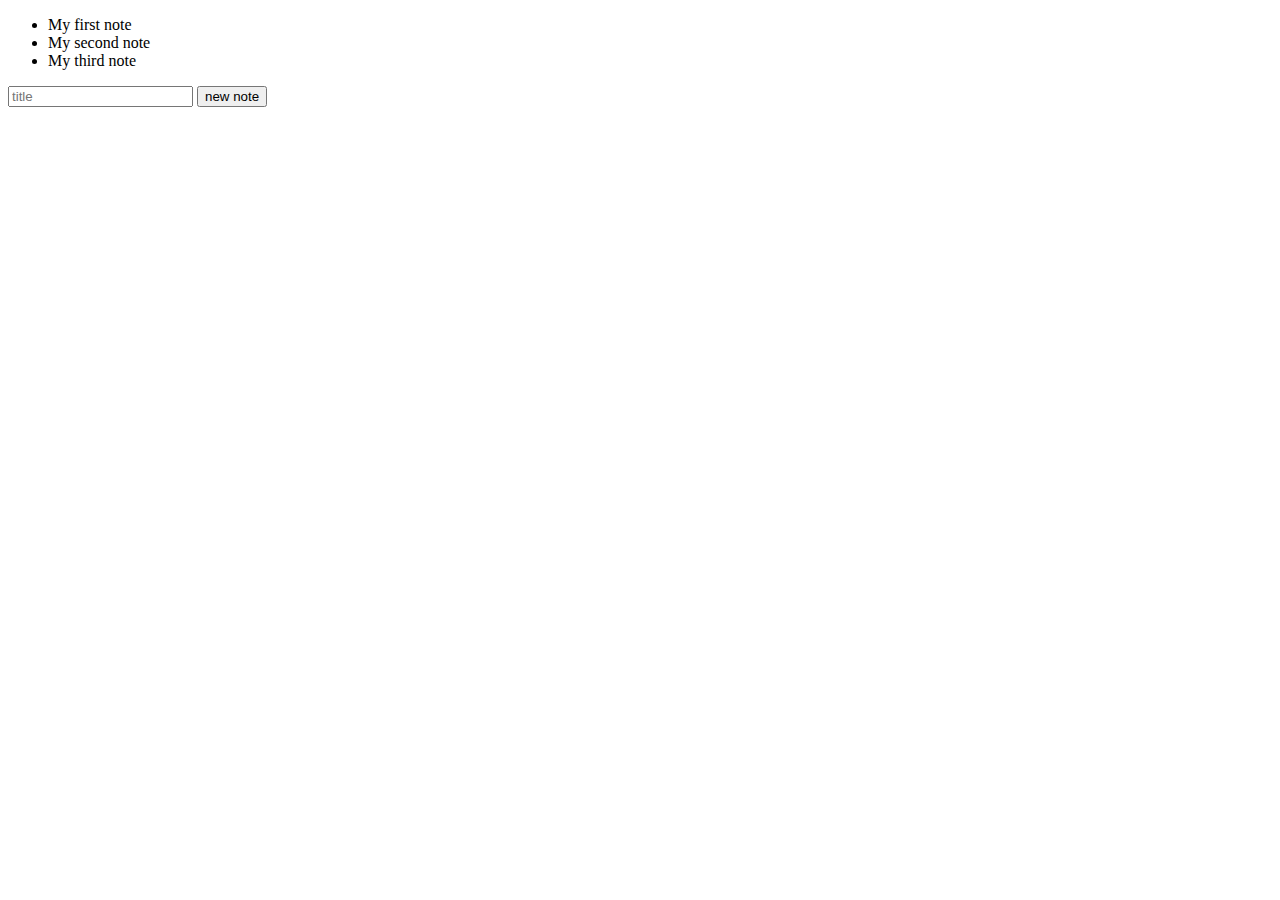
==== 03-2-notes/index.html @ a16b9a5b "Add html file and link with app.js" ====
<!DOCTYPE html>
<html lang="en">
    <head>
        <meta charset="UTF-8">
        <meta http-equiv="X-UA-Compatible" content="IE=edge">
        <meta name="viewport" content="width=device-width, initial-scale=1.0">
        <title>Notes</title>
    </head>
    <body>
        <div id="note-list"></div>
        <input type="text" id="input" placeholder="title">
        <button type="button" class="btn btn-success">new note</button>


        <script type="text/javascript" src="app.js"></script>
    </body>
</html>
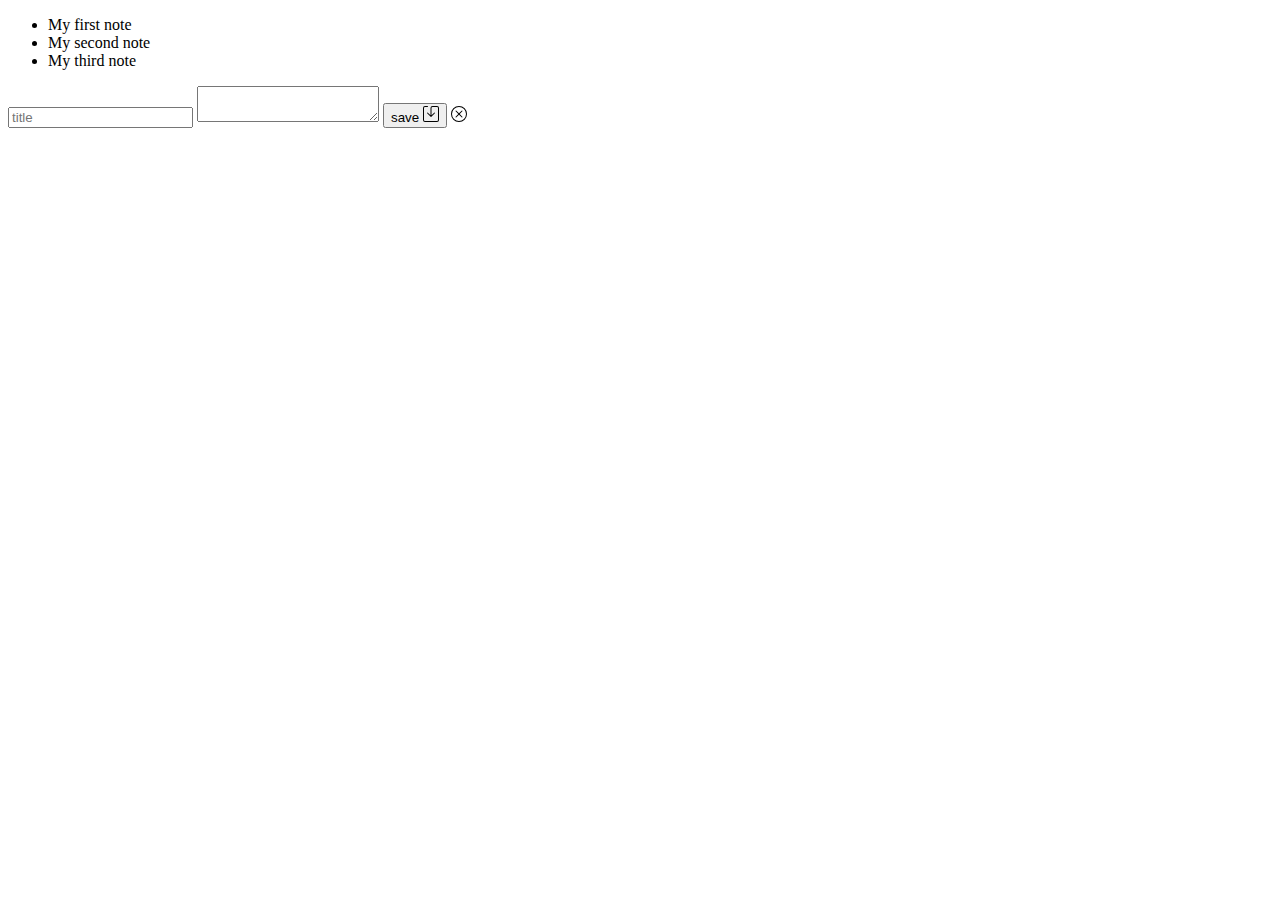
==== commit ca096a47: "add div with id note-list and have input and textarea with button" ====
--- a/03-2-notes/index.html
+++ b/03-2-notes/index.html
@@ -4,14 +4,105 @@
         <meta charset="UTF-8">
         <meta http-equiv="X-UA-Compatible" content="IE=edge">
         <meta name="viewport" content="width=device-width, initial-scale=1.0">
+        <link rel="stylesheet" href="style.css">
         <title>Notes</title>
+        <link
+            href="https://cdn.jsdelivr.net/npm/bootstrap@5.0.1/dist/css/bootstrap.min.css"
+            rel="stylesheet"
+            integrity="sha384-+0n0xVW2eSR5OomGNYDnhzAbDsOXxcvSN1TPprVMTNDbiYZCxYbOOl7+AMvyTG2x"
+            crossorigin="anonymous">
+        <link rel="stylesheet"
+            href="https://cdn.jsdelivr.net/npm/bootstrap-icons@1.5.0/font/bootstrap-icons.css">
     </head>
     <body>
         <div id="note-list"></div>
-        <input type="text" id="input" placeholder="title">
-        <button type="button" class="btn btn-success">new note</button>
+        <!--<input type="text" id="input" placeholder="title">
+        <button type="button" class="btn btn-success">new note<svg id="add-icon"
+                xmlns="http://www.w3.org/2000/svg"
+                width="20"
+                height="20" fill="currentColor" class="bi
+                bi-plus-circle" viewBox="0 0 16 16">
+                <path d="M8 15A7 7 0 1 1 8 1a7 7 0 0 1 0
+                    14zm0
+                    1A8 8
+                    0 1
+                    0 8 0a8 8 0 0 0 0 16z" />
+                    <path d="M8 4a.5.5 0 0 1 .5.5v3h3a.5.5 0
+                        0 1
+                        0
+                        1h-3v3a.5.5 0 0 1-1 0v-3h-3a.5.5 0 0
+                        1
+                        0-1h3v-3A.5.5 0 0 1 8 4z" />
+                    </svg></button>-->
+        <!---<div id="single-note">
+            <input type="text" placeholder="title">
+            <textarea name="" id="" cols="30" rows="10"></textarea>
+        </div>-->
+        <div id="single-note" class="newNote">
+            <input type="text" id="input-title" onclick="showSingleNote()"
+                placeholder="title">
+            <textarea name="post" id="note-text"
+                placeholder="writetext"
+                maxlength="5000">
+            </textarea>
+            <button type="button" class="btn
+                btn-success">save
+                <svg id="add-icon"
+                    xmlns="http://www.w3.org/2000/svg"
+                    width="16" height="16"
+                    fill="currentColor" class="bi
+                    bi-save"
+                    viewBox="0 0 16 16">
+                    <path d="M2 1a1 1 0 0 0-1 1v12a1 1 0
+                        0 0
+                        1 1h12a1 1 0 0 0 1-1V2a1 1 0 0
+                        0-1-1H9.5a1 1 0 0 0-1
+                        1v7.293l2.646-2.647a.5.5 0 0 1
+                        .708.708l-3.5 3.5a.5.5 0 0
+                        1-.708
+                        0l-3.5-3.5a.5.5 0 1 1
+                        .708-.708L7.5
+                        9.293V2a2 2 0 0 1 2-2H14a2 2 0 0
+                        1 2
+                        2v12a2 2 0 0 1-2 2H2a2 2 0 0
+                        1-2-2V2a2 2 0 0 1 2-2h2.5a.5.5 0
+                        0 1
+                        0 1H2z" />
+                    </svg>
+                </button>
+                <svg id="x-icon"
+                    xmlns="http://www.w3.org/2000/svg"
+                    width="16"
+                    height="16" fill="currentColor"
+                    class="bi
+                    bi-x-circle" viewBox="0 0 16 16">
+                    <path d="M8 15A7 7 0 1 1 8 1a7 7 0 0
+                        1 0
+                        14zm0
+                        1A8 8 0 1 0 8 0a8 8 0 0 0 0 16z"
+                        />
+                        <path d="M4.646 4.646a.5.5 0 0 1
+                            .708
+                            0L8
+                            7.293l2.646-2.647a.5.5 0 0 1
+                            .708.708L8.707 8l2.647
+                            2.646a.5.5 0
+                            0
+                            1-.708.708L8 8.707l-2.646
+                            2.647a.5.5
+                            0 0
+                            1-.708-.708L7.293 8 4.646
+                            5.354a.5.5
+                            0 0
+                            1 0-.708z" />
+                        </svg>
+
+                    </div>
 
 
-        <script type="text/javascript" src="app.js"></script>
-    </body>
-</html>+                </main>
+
+
+                <script type="text/javascript" src="app.js"></script>
+            </body>
+        </html>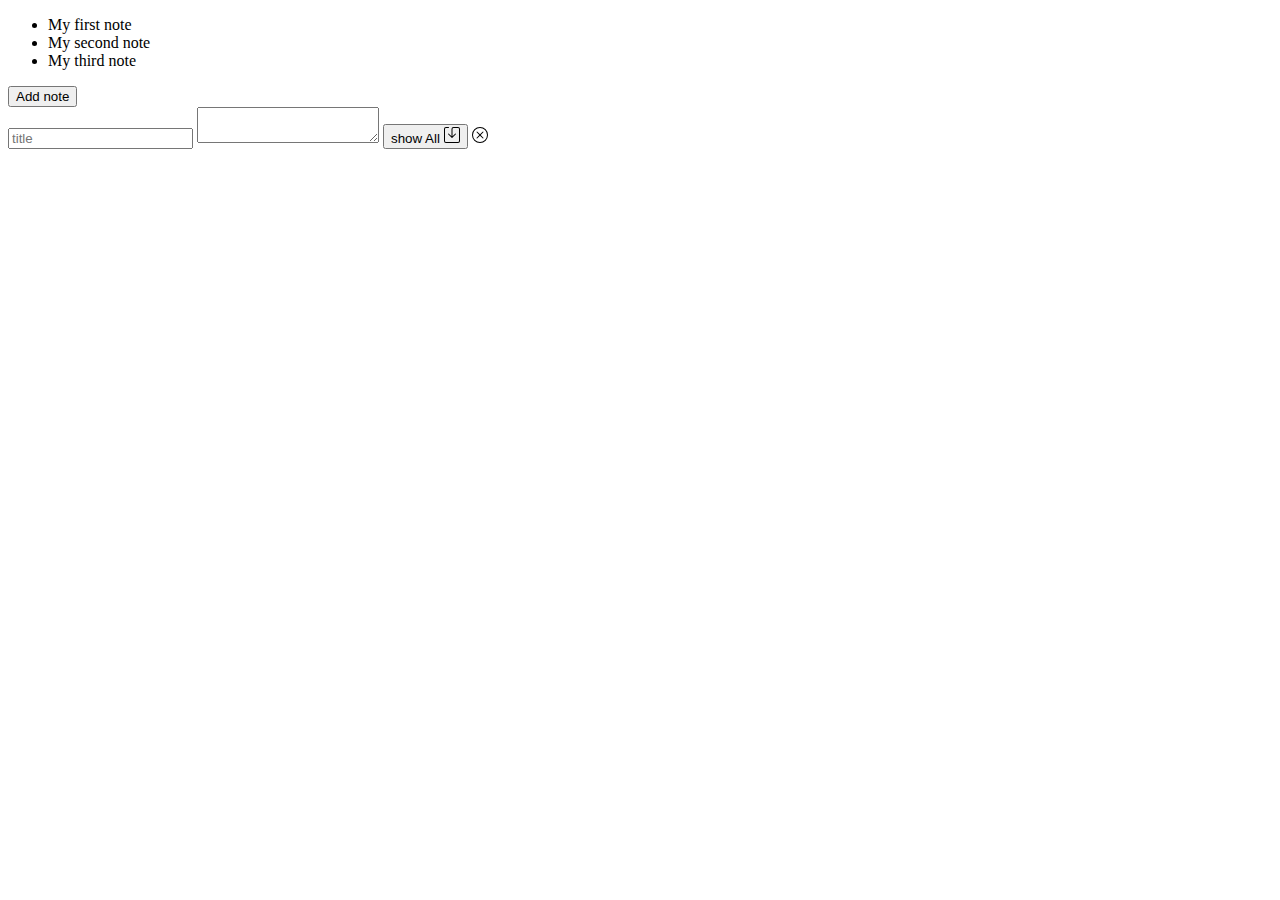
==== commit d14088ab: "Add class name Add button Display block to single note Add show all button and display showNoteList" ====
--- a/03-2-notes/index.html
+++ b/03-2-notes/index.html
@@ -15,7 +15,8 @@
             href="https://cdn.jsdelivr.net/npm/bootstrap-icons@1.5.0/font/bootstrap-icons.css">
     </head>
     <body>
-        <div id="note-list"></div>
+        <div id="note-list">
+        </div>
         <!--<input type="text" id="input" placeholder="title">
         <button type="button" class="btn btn-success">new note<svg id="add-icon"
                 xmlns="http://www.w3.org/2000/svg"
@@ -38,16 +39,16 @@
             <input type="text" placeholder="title">
             <textarea name="" id="" cols="30" rows="10"></textarea>
         </div>-->
-        <div id="single-note" class="newNote">
+        <div id="singleNote" class="newNote" style="display: none;">
             <input type="text" id="input-title" onclick="showSingleNote()"
                 placeholder="title">
-            <textarea name="post" id="note-text"
+            <textarea name="post" id="note-text" onclick="showSingleNote()"
                 placeholder="writetext"
                 maxlength="5000">
             </textarea>
-            <button type="button" class="btn
-                btn-success">save
-                <svg id="add-icon"
+            <button type="button" id="add-icon" class="btn
+                btn-success">show All
+                <svg
                     xmlns="http://www.w3.org/2000/svg"
                     width="16" height="16"
                     fill="currentColor" class="bi
--- a/03-2-notes/style.css
+++ b/03-2-notes/style.css
@@ -0,0 +1,3 @@
+#singleNote {
+    display: nne;
+}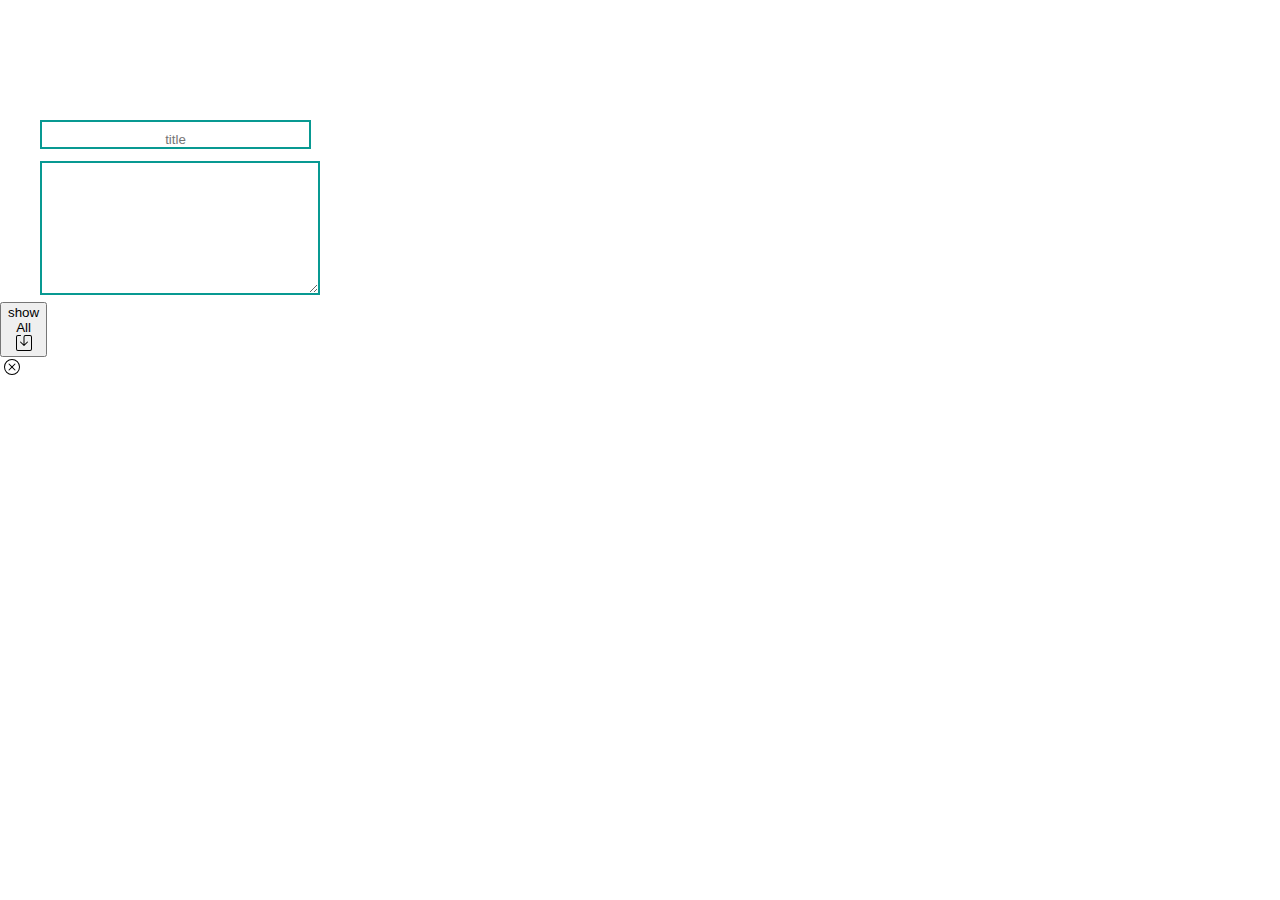
==== commit d89f2192: "Add delete button Modify add note button" ====
--- a/03-2-notes/index.html
+++ b/03-2-notes/index.html
@@ -11,6 +11,7 @@
             rel="stylesheet"
             integrity="sha384-+0n0xVW2eSR5OomGNYDnhzAbDsOXxcvSN1TPprVMTNDbiYZCxYbOOl7+AMvyTG2x"
             crossorigin="anonymous">
+
         <link rel="stylesheet"
             href="https://cdn.jsdelivr.net/npm/bootstrap-icons@1.5.0/font/bootstrap-icons.css">
     </head>
@@ -40,70 +41,72 @@
             <textarea name="" id="" cols="30" rows="10"></textarea>
         </div>-->
         <div id="singleNote" class="newNote" style="display: none;">
-            <input type="text" id="input-title" onclick="showSingleNote()"
-                placeholder="title">
-            <textarea name="post" id="note-text" onclick="showSingleNote()"
-                placeholder="writetext"
-                maxlength="5000">
-            </textarea>
-            <button type="button" id="add-icon" class="btn
-                btn-success">show All
-                <svg
-                    xmlns="http://www.w3.org/2000/svg"
-                    width="16" height="16"
-                    fill="currentColor" class="bi
-                    bi-save"
-                    viewBox="0 0 16 16">
-                    <path d="M2 1a1 1 0 0 0-1 1v12a1 1 0
-                        0 0
-                        1 1h12a1 1 0 0 0 1-1V2a1 1 0 0
-                        0-1-1H9.5a1 1 0 0 0-1
-                        1v7.293l2.646-2.647a.5.5 0 0 1
-                        .708.708l-3.5 3.5a.5.5 0 0
-                        1-.708
-                        0l-3.5-3.5a.5.5 0 1 1
-                        .708-.708L7.5
-                        9.293V2a2 2 0 0 1 2-2H14a2 2 0 0
-                        1 2
-                        2v12a2 2 0 0 1-2 2H2a2 2 0 0
-                        1-2-2V2a2 2 0 0 1 2-2h2.5a.5.5 0
-                        0 1
-                        0 1H2z" />
-                    </svg>
-                </button>
-                <svg id="x-icon"
-                    xmlns="http://www.w3.org/2000/svg"
-                    width="16"
-                    height="16" fill="currentColor"
-                    class="bi
-                    bi-x-circle" viewBox="0 0 16 16">
-                    <path d="M8 15A7 7 0 1 1 8 1a7 7 0 0
-                        1 0
-                        14zm0
-                        1A8 8 0 1 0 8 0a8 8 0 0 0 0 16z"
-                        />
-                        <path d="M4.646 4.646a.5.5 0 0 1
-                            .708
-                            0L8
-                            7.293l2.646-2.647a.5.5 0 0 1
-                            .708.708L8.707 8l2.647
-                            2.646a.5.5 0
-                            0
-                            1-.708.708L8 8.707l-2.646
-                            2.647a.5.5
+            <div><input type="text" id="input-title" onclick="showSingleNote()"
+                    placeholder="title">
+                <!--<button type="button" id="save" class="btn
+                    btn-success">save</button></div>-->
+                <textarea name="post" id="note-text" onclick="showSingleNote()"
+                    placeholder="writetext"
+                    maxlength="5000">
+                </textarea>
+                <button type="button" id="add-icon" class="btn
+                    btn-success">show All
+                    <svg
+                        xmlns="http://www.w3.org/2000/svg"
+                        width="16" height="16"
+                        fill="currentColor" class="bi
+                        bi-save"
+                        viewBox="0 0 16 16">
+                        <path d="M2 1a1 1 0 0 0-1 1v12a1 1 0
                             0 0
-                            1-.708-.708L7.293 8 4.646
-                            5.354a.5.5
-                            0 0
-                            1 0-.708z" />
+                            1 1h12a1 1 0 0 0 1-1V2a1 1 0 0
+                            0-1-1H9.5a1 1 0 0 0-1
+                            1v7.293l2.646-2.647a.5.5 0 0 1
+                            .708.708l-3.5 3.5a.5.5 0 0
+                            1-.708
+                            0l-3.5-3.5a.5.5 0 1 1
+                            .708-.708L7.5
+                            9.293V2a2 2 0 0 1 2-2H14a2 2 0 0
+                            1 2
+                            2v12a2 2 0 0 1-2 2H2a2 2 0 0
+                            1-2-2V2a2 2 0 0 1 2-2h2.5a.5.5 0
+                            0 1
+                            0 1H2z" />
                         </svg>
+                    </button>
+                    <svg id="x-icon"
+                        xmlns="http://www.w3.org/2000/svg"
+                        width="16"
+                        height="16" fill="currentColor"
+                        class="bi
+                        bi-x-circle" viewBox="0 0 16 16">
+                        <path d="M8 15A7 7 0 1 1 8 1a7 7 0 0
+                            1 0
+                            14zm0
+                            1A8 8 0 1 0 8 0a8 8 0 0 0 0 16z"
+                            />
+                            <path d="M4.646 4.646a.5.5 0 0 1
+                                .708
+                                0L8
+                                7.293l2.646-2.647a.5.5 0 0 1
+                                .708.708L8.707 8l2.647
+                                2.646a.5.5 0
+                                0
+                                1-.708.708L8 8.707l-2.646
+                                2.647a.5.5
+                                0 0
+                                1-.708-.708L7.293 8 4.646
+                                5.354a.5.5
+                                0 0
+                                1 0-.708z" />
+                            </svg>
 
-                    </div>
+                        </div>
 
 
-                </main>
+                    </main>
 
 
-                <script type="text/javascript" src="app.js"></script>
-            </body>
-        </html>+                    <script type="text/javascript" src="app.js"></script>
+                </body>
+            </html>--- a/03-2-notes/style.css
+++ b/03-2-notes/style.css
@@ -1,3 +1,48 @@
-#singleNote {
-    display: nne;
-}+* {
+    box-sizing: border-box;
+ }
+  body {
+    margin: 0;
+    padding: 0;
+    font-size: 16px;
+  }
+  #note-list{
+      padding: 20px;
+      margin: 20px 10px;
+  }
+  
+  #singleNote {
+      width: 24px;
+      height: 24px;
+      line-height: 24px;
+      text-align: center;
+  }
+  #input-title {
+    padding: 10px 45px 0;
+    border: 2px solid rgb(8, 153, 146);
+    margin-top: 40px;
+    margin-left: 40px;
+    text-align: center;
+}
+#note-text {
+    padding: 50px;
+    margin-top: 10px;
+    margin-left: 40px;
+    border: 2px solid rgb(8, 153, 146);
+
+}
+#save{
+    margin-left: 50px;
+
+}
+ul {
+    list-style-type: none;
+    padding: 0px;
+}
+.delete {
+    float: right;
+    background:rgb(33, 163, 157);
+    padding: 6px;
+    border-radius: 4px;
+}
+
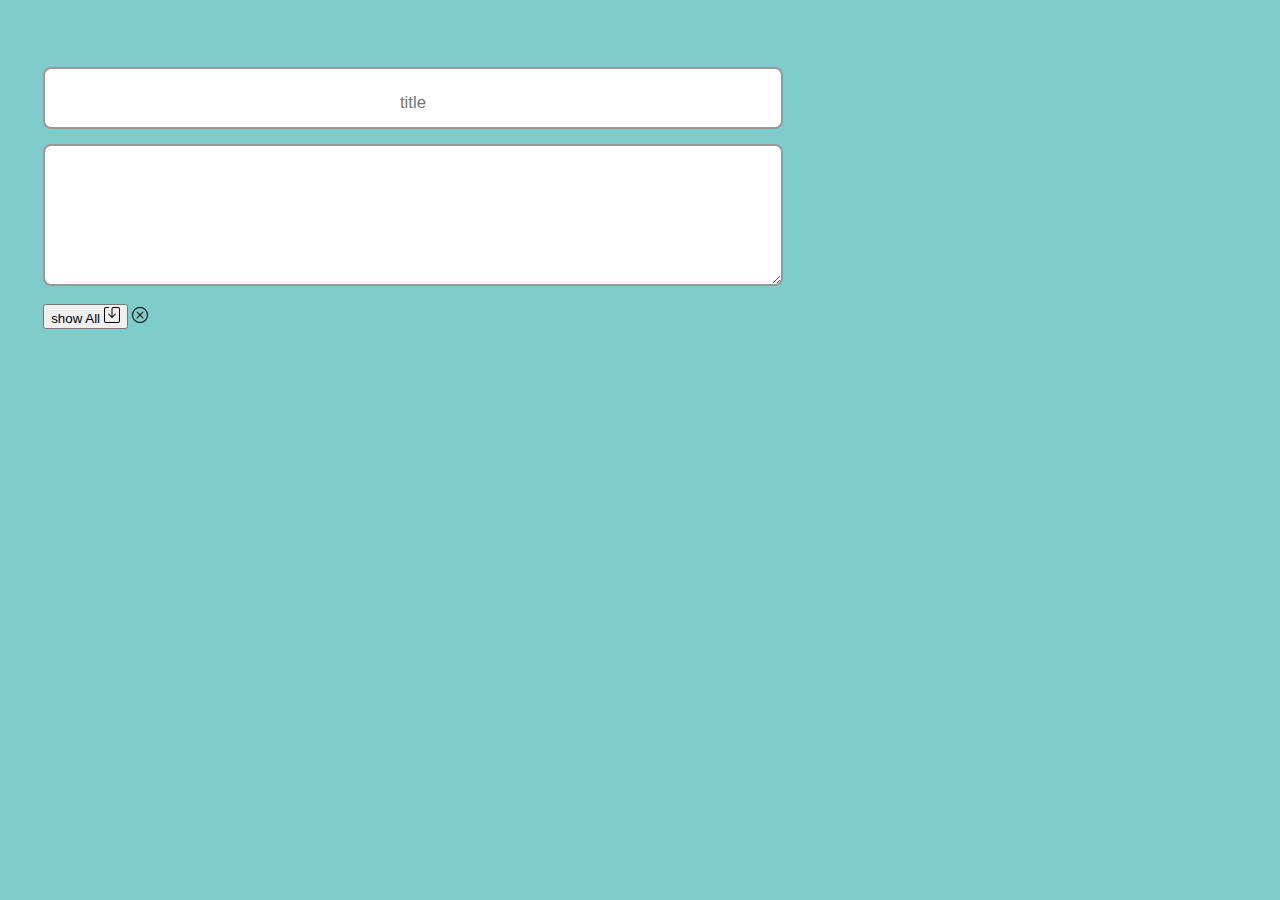
==== commit 9095ad61: "Modify Id name" ====
--- a/03-2-notes/index.html
+++ b/03-2-notes/index.html
@@ -41,72 +41,72 @@
             <textarea name="" id="" cols="30" rows="10"></textarea>
         </div>-->
         <div id="singleNote" class="newNote" style="display: none;">
-            <div><input type="text" id="input-title" onclick="showSingleNote()"
-                    placeholder="title">
-                <!--<button type="button" id="save" class="btn
+            <input type="text" id="input-title" onclick="showSingleNote()"
+                placeholder="title">
+            <!--<button type="button" id="save" class="btn
                     btn-success">save</button></div>-->
-                <textarea name="post" id="note-text" onclick="showSingleNote()"
-                    placeholder="writetext"
-                    maxlength="5000">
-                </textarea>
-                <button type="button" id="add-icon" class="btn
-                    btn-success">show All
-                    <svg
-                        xmlns="http://www.w3.org/2000/svg"
-                        width="16" height="16"
-                        fill="currentColor" class="bi
-                        bi-save"
-                        viewBox="0 0 16 16">
-                        <path d="M2 1a1 1 0 0 0-1 1v12a1 1 0
+            <textarea name="post" id="note-text" onclick="showSingleNote()"
+                placeholder="writetext"
+                maxlength="5000">
+            </textarea>
+            <button type="button" id="show-all" class="btn
+                btn-success">show All
+                <svg
+                    xmlns="http://www.w3.org/2000/svg"
+                    width="16" height="16"
+                    fill="currentColor" class="bi
+                    bi-save"
+                    viewBox="0 0 16 16">
+                    <path d="M2 1a1 1 0 0 0-1 1v12a1 1 0
+                        0 0
+                        1 1h12a1 1 0 0 0 1-1V2a1 1 0 0
+                        0-1-1H9.5a1 1 0 0 0-1
+                        1v7.293l2.646-2.647a.5.5 0 0 1
+                        .708.708l-3.5 3.5a.5.5 0 0
+                        1-.708
+                        0l-3.5-3.5a.5.5 0 1 1
+                        .708-.708L7.5
+                        9.293V2a2 2 0 0 1 2-2H14a2 2 0 0
+                        1 2
+                        2v12a2 2 0 0 1-2 2H2a2 2 0 0
+                        1-2-2V2a2 2 0 0 1 2-2h2.5a.5.5 0
+                        0 1
+                        0 1H2z" />
+                    </svg>
+                </button>
+                <svg id="x-icon"
+                    xmlns="http://www.w3.org/2000/svg"
+                    width="16"
+                    height="16" fill="currentColor"
+                    class="bi
+                    bi-x-circle" viewBox="0 0 16 16">
+                    <path d="M8 15A7 7 0 1 1 8 1a7 7 0 0
+                        1 0
+                        14zm0
+                        1A8 8 0 1 0 8 0a8 8 0 0 0 0 16z"
+                        />
+                        <path d="M4.646 4.646a.5.5 0 0 1
+                            .708
+                            0L8
+                            7.293l2.646-2.647a.5.5 0 0 1
+                            .708.708L8.707 8l2.647
+                            2.646a.5.5 0
+                            0
+                            1-.708.708L8 8.707l-2.646
+                            2.647a.5.5
                             0 0
-                            1 1h12a1 1 0 0 0 1-1V2a1 1 0 0
-                            0-1-1H9.5a1 1 0 0 0-1
-                            1v7.293l2.646-2.647a.5.5 0 0 1
-                            .708.708l-3.5 3.5a.5.5 0 0
-                            1-.708
-                            0l-3.5-3.5a.5.5 0 1 1
-                            .708-.708L7.5
-                            9.293V2a2 2 0 0 1 2-2H14a2 2 0 0
-                            1 2
-                            2v12a2 2 0 0 1-2 2H2a2 2 0 0
-                            1-2-2V2a2 2 0 0 1 2-2h2.5a.5.5 0
-                            0 1
-                            0 1H2z" />
+                            1-.708-.708L7.293 8 4.646
+                            5.354a.5.5
+                            0 0
+                            1 0-.708z" />
                         </svg>
-                    </button>
-                    <svg id="x-icon"
-                        xmlns="http://www.w3.org/2000/svg"
-                        width="16"
-                        height="16" fill="currentColor"
-                        class="bi
-                        bi-x-circle" viewBox="0 0 16 16">
-                        <path d="M8 15A7 7 0 1 1 8 1a7 7 0 0
-                            1 0
-                            14zm0
-                            1A8 8 0 1 0 8 0a8 8 0 0 0 0 16z"
-                            />
-                            <path d="M4.646 4.646a.5.5 0 0 1
-                                .708
-                                0L8
-                                7.293l2.646-2.647a.5.5 0 0 1
-                                .708.708L8.707 8l2.647
-                                2.646a.5.5 0
-                                0
-                                1-.708.708L8 8.707l-2.646
-                                2.647a.5.5
-                                0 0
-                                1-.708-.708L7.293 8 4.646
-                                5.354a.5.5
-                                0 0
-                                1 0-.708z" />
-                            </svg>
 
-                        </div>
+                    </div>
 
 
-                    </main>
+                </main>
 
 
-                    <script type="text/javascript" src="app.js"></script>
-                </body>
-            </html>+                <script type="text/javascript" src="app.js"></script>
+            </body>
+        </html>--- a/03-2-notes/style.css
+++ b/03-2-notes/style.css
@@ -1,36 +1,45 @@
 * {
     box-sizing: border-box;
  }
-  body {
+  body{
     margin: 0;
     padding: 0;
-    font-size: 16px;
+    background-color: rgb(127, 204, 204);
+  
+   
   }
-  #note-list{
+ /* #note-list {
       padding: 20px;
       margin: 20px 10px;
+  }*/
+  
+  #singleNote{
+      margin-left: 2.7rem;
+      margin-top: 2.7rem;
+      padding: 1.5rem 0;
+      height: 24px;
   }
+  #input-title{
+    line-height: 3rem;
+  }
+  #input-title, #note-text {
+    width: 100%;
+    padding: 10px 45px 0;
+    border: 2px solid rgba(0, 0, 0, 0.4);
+    font-size: 1.05rem;
+    text-align: center;
+    /*color: white;*/
+    margin-bottom: 0.9rem;
+    border-radius: 8px;
   
-  #singleNote {
-      width: 24px;
-      height: 24px;
-      line-height: 24px;
-      text-align: center;
-  }
-  #input-title {
-    padding: 10px 45px 0;
-    border: 2px solid rgb(8, 153, 146);
-    margin-top: 40px;
-    margin-left: 40px;
-    text-align: center;
 }
-#note-text {
-    padding: 50px;
-    margin-top: 10px;
-    margin-left: 40px;
-    border: 2px solid rgb(8, 153, 146);
+#note-text{
+    line-height: 4rem;
+}
+#input-title:focus, #note-text:focus{
+    outline: 0;
+}
 
-}
 #save{
     margin-left: 50px;
 
